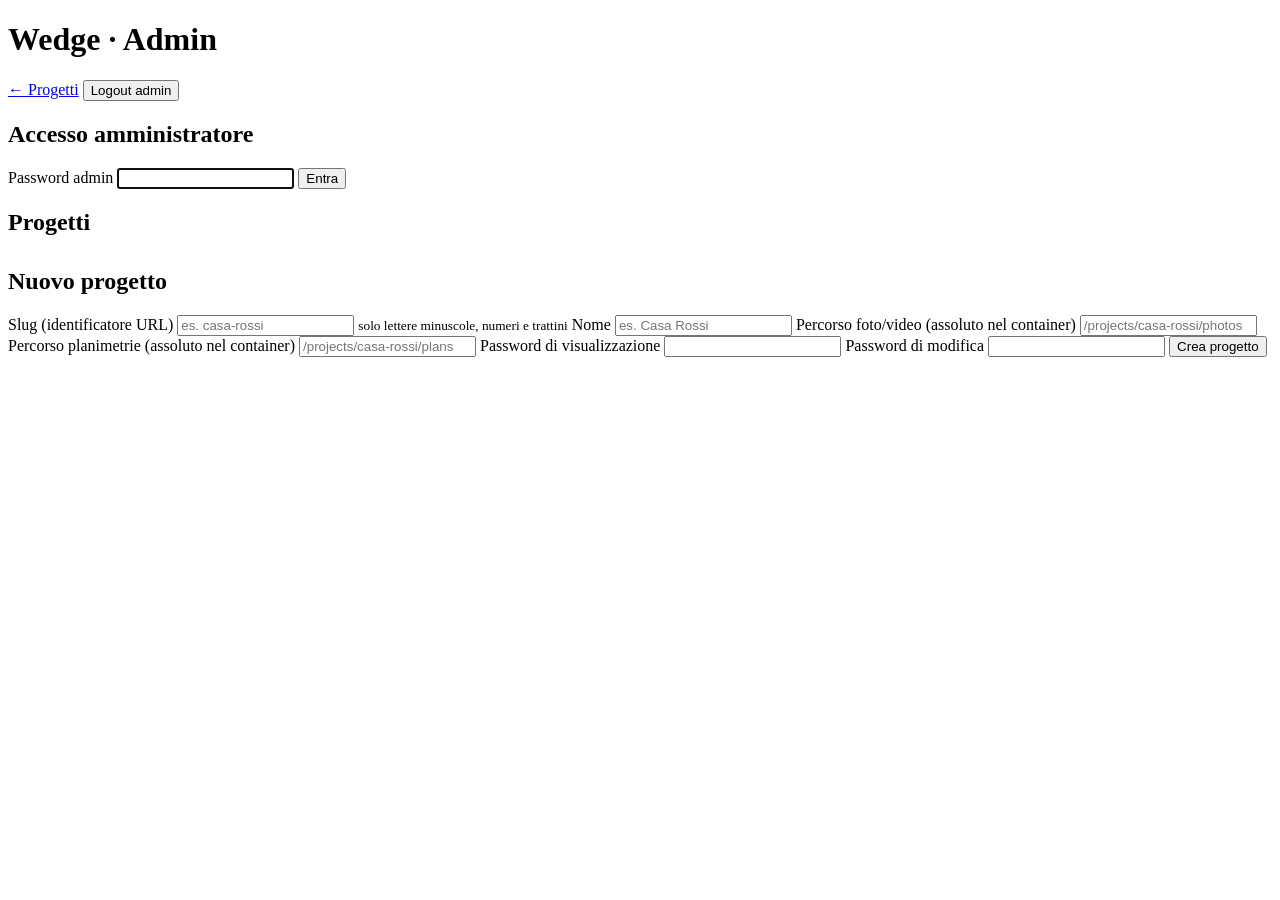
==== app/static/admin.html @ 87fff036 "Initial commit" ====
<!doctype html>
<html lang="it">
<head>
<meta charset="utf-8">
<meta name="viewport" content="width=device-width, initial-scale=1">
<title>Wedge — Admin</title>
<link rel="stylesheet" href="/static/style.css">
</head>
<body class="page">
<div class="page-wrap">
  <header class="page-header">
    <h1>Wedge · Admin</h1>
    <div>
      <a class="link-btn" href="/">← Progetti</a>
      <button id="btnLogout" class="link-btn hidden">Logout admin</button>
    </div>
  </header>

  <main class="page-main">
    <section id="loginSection" class="hidden">
      <h2>Accesso amministratore</h2>
      <form id="loginForm" class="form">
        <label>Password admin
          <input id="adminPw" type="password" autocomplete="current-password" autofocus>
        </label>
        <button type="submit">Entra</button>
        <div id="loginErr" class="error hidden"></div>
      </form>
    </section>

    <section id="manageSection" class="hidden">
      <h2>Progetti</h2>
      <div id="projects" class="admin-list"></div>

      <h2 style="margin-top:32px">Nuovo progetto</h2>
      <form id="createForm" class="form">
        <label>Slug (identificatore URL)
          <input id="newSlug" placeholder="es. casa-rossi" required>
          <small class="muted">solo lettere minuscole, numeri e trattini</small>
        </label>
        <label>Nome
          <input id="newName" placeholder="es. Casa Rossi" required>
        </label>
        <label>Percorso foto/video (assoluto nel container)
          <input id="newPhotos" placeholder="/projects/casa-rossi/photos" required>
        </label>
        <label>Percorso planimetrie (assoluto nel container)
          <input id="newPlans" placeholder="/projects/casa-rossi/plans" required>
        </label>
        <label>Password di visualizzazione
          <input id="newViewPw" type="text" required>
        </label>
        <label>Password di modifica
          <input id="newEditPw" type="text" required>
        </label>
        <button type="submit">Crea progetto</button>
        <div id="createErr" class="error hidden"></div>
        <div id="createOk" class="ok hidden"></div>
      </form>
    </section>
  </main>
</div>
<script src="/static/admin.js"></script>
</body>
</html>
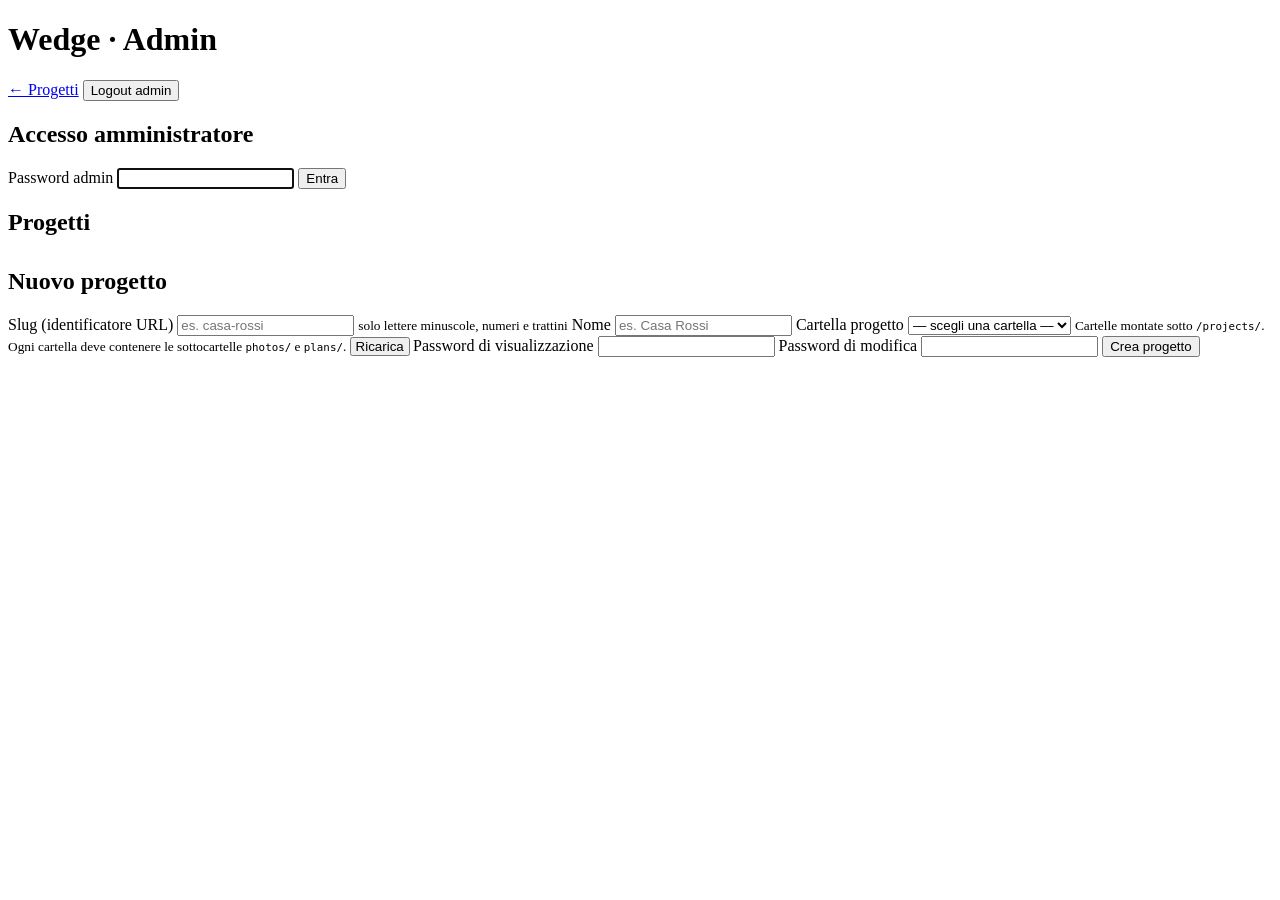
==== commit b25877c0: "Admin: pick project folder from a dropdown of mounted volumes Change project creation convention: in" ====
--- a/app/static/admin.html
+++ b/app/static/admin.html
@@ -41,11 +41,15 @@
         <label>Nome
           <input id="newName" placeholder="es. Casa Rossi" required>
         </label>
-        <label>Percorso foto/video (assoluto nel container)
-          <input id="newPhotos" placeholder="/projects/casa-rossi/photos" required>
-        </label>
-        <label>Percorso planimetrie (assoluto nel container)
-          <input id="newPlans" placeholder="/projects/casa-rossi/plans" required>
+        <label>Cartella progetto
+          <select id="newRoot" required>
+            <option value="">— scegli una cartella —</option>
+          </select>
+          <small class="muted">
+            Cartelle montate sotto <code id="projectsRootLabel">/projects/</code>.
+            Ogni cartella deve contenere le sottocartelle <code>photos/</code> e <code>plans/</code>.
+            <button type="button" id="refreshDirs" class="link-btn" style="padding:0 4px">Ricarica</button>
+          </small>
         </label>
         <label>Password di visualizzazione
           <input id="newViewPw" type="text" required>
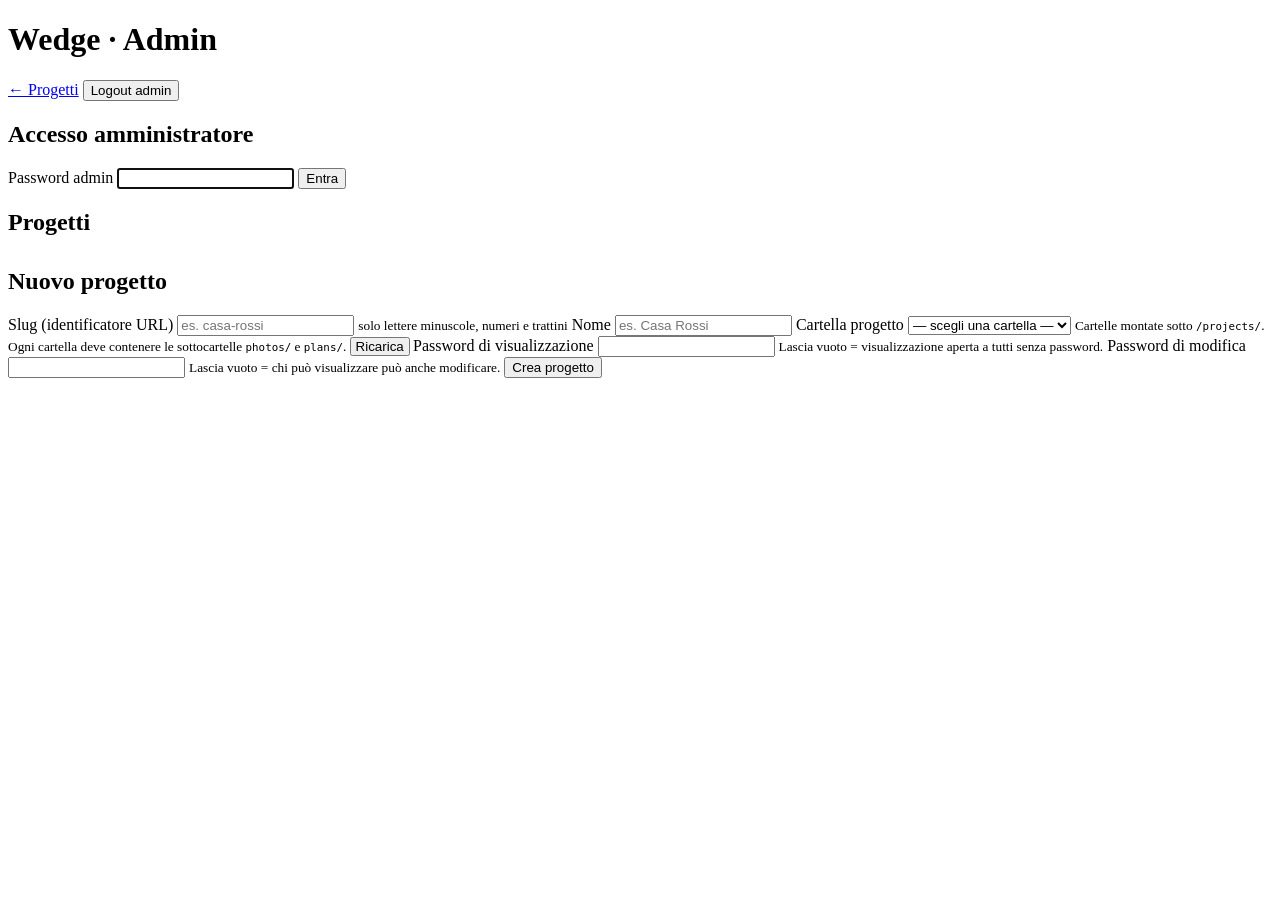
==== commit 4d3a0637: "Password progetto opzionali in creazione (vista, modifica o entrambe) - view/edit password vuote = l" ====
--- a/app/static/admin.html
+++ b/app/static/admin.html
@@ -52,10 +52,12 @@
           </small>
         </label>
         <label>Password di visualizzazione
-          <input id="newViewPw" type="text" required>
+          <input id="newViewPw" type="text" autocomplete="off">
+          <small class="muted">Lascia vuoto = visualizzazione aperta a tutti senza password.</small>
         </label>
         <label>Password di modifica
-          <input id="newEditPw" type="text" required>
+          <input id="newEditPw" type="text" autocomplete="off">
+          <small class="muted">Lascia vuoto = chi può visualizzare può anche modificare.</small>
         </label>
         <button type="submit">Crea progetto</button>
         <div id="createErr" class="error hidden"></div>
